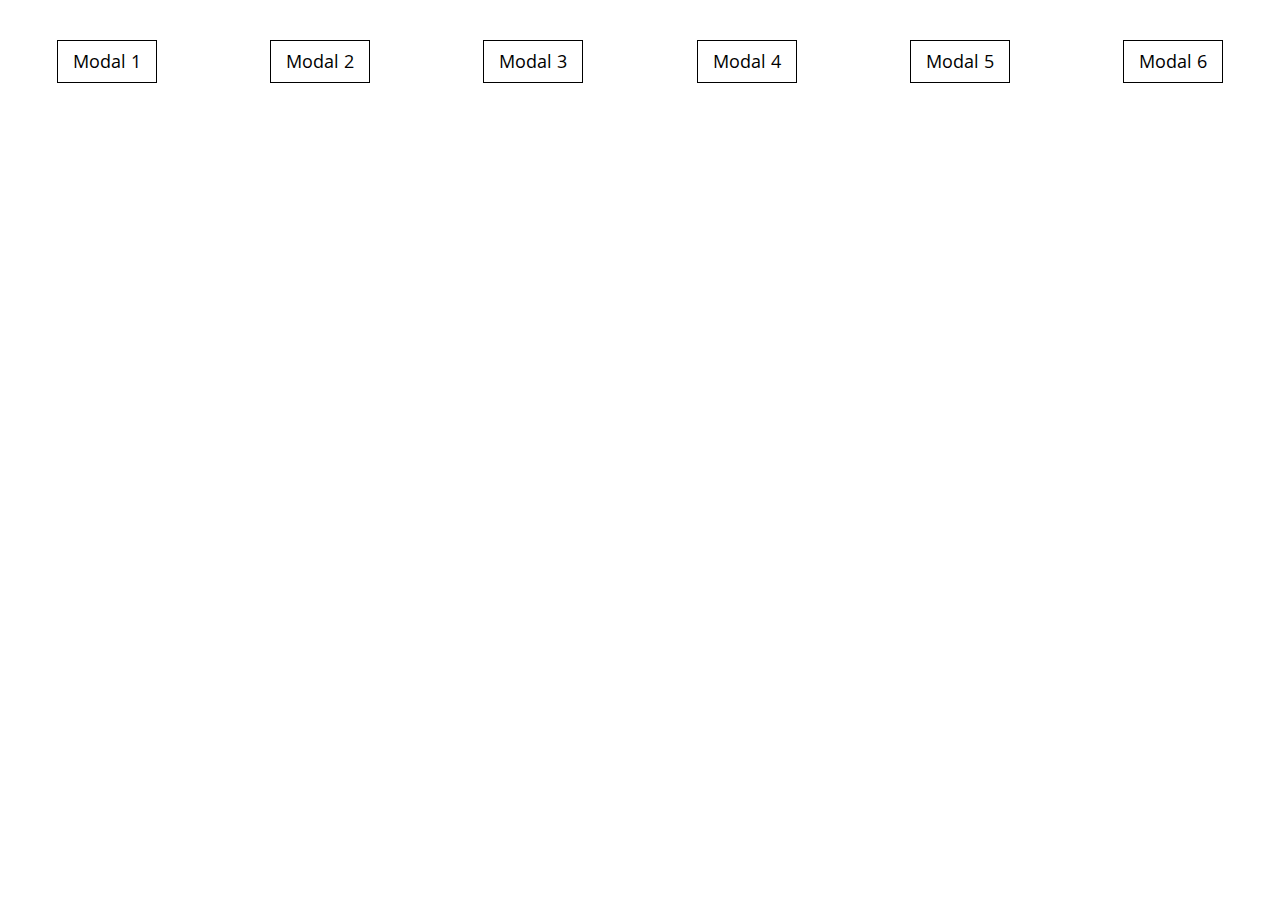
==== index.html @ 087435bb "add modal windos" ====
<!DOCTYPE html>
<html lang="ru">
<head>
    <meta charset="utf-8">
    <meta http-equiv="X-UA-Compatible" content="IE=edge">
    <meta name="viewport" content="width=device-width, initial-scale=1.0">
    <title>Modal Windows</title>
    <link href="./css/main.css" rel="stylesheet">
</head>
<body>

<main>
    <div class="modal fade" id="firstModal" tabindex="-1" role="dialog" aria-labelledby="exampleModalLabel" aria-hidden="true">
        <div class="modal-dialog" role="document">
            <div class="modal-content">
                <div class="modal-header">
                    <p>VPN Update Avalible</p>
                </div>
                <div class="modal-body">
                   <p>Update your VPN before watching this video</p>
                    <p class="bold">How to update:</p>
                    <ol>
                        <li>Open App Store</li>
                        <li>Get Free VPN App</li>
                        <li>Secure Your Browser</li>
                    </ol>
                </div>
                <div class="modal-footer">
                    <a href="#" data-dismiss="modal">Open App Store</a>
                </div>
            </div>
        </div>
    </div>
    <div class="modal fade" id="secondModal" tabindex="-1" role="dialog" aria-labelledby="exampleModalLabel" aria-hidden="true">
        <div class="modal-dialog" role="document">
            <div class="modal-content">
                    <p class="bold">VPN Update</p>
                    <p>Please Download The Free VPN App To Continue Watching</p>
                <div class="modal-footer">
                    <a href="#" data-dismiss="modal">Install</a>
                </div>
            </div>
        </div>
    </div>
    <div class="modal fade" id="thirdModal" tabindex="-1" role="dialog" aria-labelledby="exampleModalLabel" aria-hidden="true">
        <div class="modal-dialog" role="document">
            <div class="modal-content">
                <p class="bold">Click <a href="#">INSTALL,</a> to play the video</p>
                <div class="small-text">
                    <p>Video will be unblocked after installing VPN</p>
                    <p>Stream and download avalible</p>
                </div>
            </div>
        </div>
    </div>
    <div class="modal fade" id="fourModal" tabindex="-1" role="dialog" aria-labelledby="exampleModalLabel" aria-hidden="true">
        <div class="modal-dialog" role="document">
            <div class="modal-content">
                <img src="./img/stop.png" alt="">
                <p>This information is known about you: <span>Via IP</span> IP Address</p>
                <p><span>113.21.45.236</span></p>
                <p>WATCH VIDEOS PRIVATELY</p>
                <p><span>Change your IP Address</span></p>
                <ul>
                    <li><p><span>Step 1:</span> Install from AppStore</p></li>
                    <li><p><span>Step 2:</span> Click "Start for Free"</p></li>
                    <li><p><span>Step 3:</span> Browse Privately</p></li>
                </ul>
                <a href="#">Install free vpn</a>
            </div>
        </div>
    </div>
    <div class="modal fade" id="fiveModal" tabindex="-1" role="dialog" aria-labelledby="exampleModalLabel" aria-hidden="true">
        <div class="modal-dialog" role="document">
            <div class="modal-content">
                <img src="./img/istockphoto.png" alt="">
                <p> <span>YOUR CARRIER</span> Knows what you're watching by your IP address: 66.102.158.2</p>
                <p>WATCH VIDEOS PRIVATELY</p>
                <p><span>Change your IP Address</span></p>
                <ul>
                    <li><p><span>Step 1:</span> Install from AppStore</p></li>
                    <li><p><span>Step 2:</span> Click Connect</p></li>
                    <li><p><span>Step 3:</span> Browse Privately</p></li>
                </ul>
                <a href="#">Install free vpn</a>
            </div>
        </div>
    </div>
    <div class="modal fade" id="sixModal" tabindex="-1" role="dialog" aria-labelledby="exampleModalLabel" aria-hidden="true">
        <div class="modal-dialog" role="document">
            <div class="modal-content">
                <p class="bold">Oops!</p>
                <p>Please Download The Free VPN App To Continue Watching</p>
                <div class="modal-footer">
                    <a href="#" data-dismiss="modal">Install</a>
                </div>
            </div>
        </div>
    </div>


    <div class="modal-buttons">
        <button type="button" class="btn" data-toggle="modal" data-target="#firstModal">Modal 1</button>
        <button type="button" class="btn" data-toggle="modal" data-target="#secondModal">Modal 2</button>
        <button type="button" class="btn" data-toggle="modal" data-target="#thirdModal">Modal 3</button>
        <button type="button" class="btn" data-toggle="modal" data-target="#fourModal">Modal 4</button>
        <button type="button" class="btn" data-toggle="modal" data-target="#fiveModal">Modal 5</button>
        <button type="button" class="btn" data-toggle="modal" data-target="#sixModal">Modal 6</button>
    </div>
</main>
<script src="./js/libs.min.js"></script>
<script src="./js/main.js"></script>
</body>
</html>
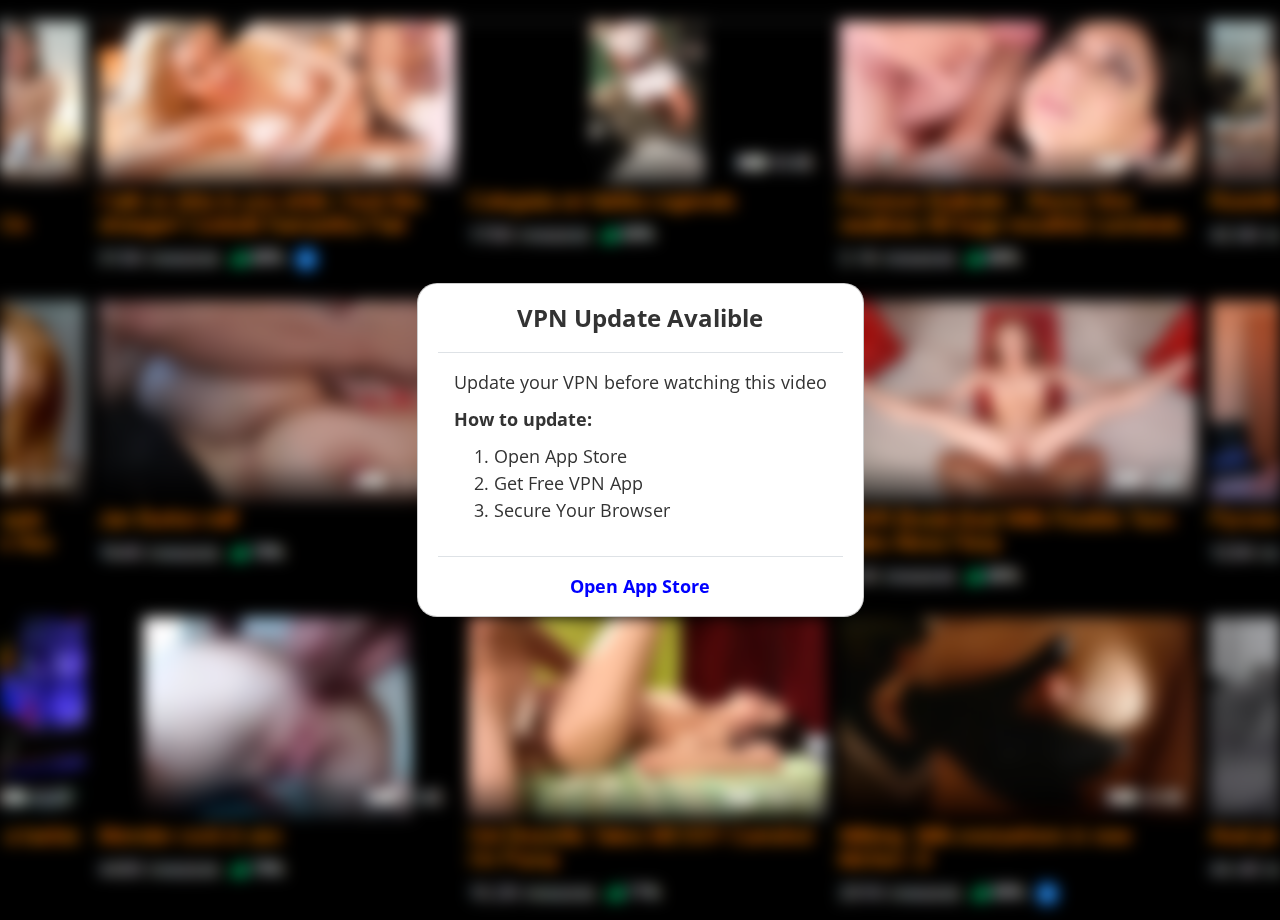
==== commit e5b7ba6e: "add blur backgrond for screen" ====
--- a/index.html
+++ b/index.html
@@ -7,10 +7,9 @@
     <title>Modal Windows</title>
     <link href="./css/main.css" rel="stylesheet">
 </head>
-<body>
-
+<body class="modal-open">
 <main>
-    <div class="modal fade" id="firstModal" tabindex="-1" role="dialog" aria-labelledby="exampleModalLabel" aria-hidden="true">
+    <div class="modal fade show" id="firstModal" tabindex="-1" role="dialog" aria-labelledby="exampleModalLabel" aria-hidden="true">
         <div class="modal-dialog" role="document">
             <div class="modal-content">
                 <div class="modal-header">
@@ -31,84 +30,15 @@
             </div>
         </div>
     </div>
-    <div class="modal fade" id="secondModal" tabindex="-1" role="dialog" aria-labelledby="exampleModalLabel" aria-hidden="true">
-        <div class="modal-dialog" role="document">
-            <div class="modal-content">
-                    <p class="bold">VPN Update</p>
-                    <p>Please Download The Free VPN App To Continue Watching</p>
-                <div class="modal-footer">
-                    <a href="#" data-dismiss="modal">Install</a>
-                </div>
-            </div>
-        </div>
-    </div>
-    <div class="modal fade" id="thirdModal" tabindex="-1" role="dialog" aria-labelledby="exampleModalLabel" aria-hidden="true">
-        <div class="modal-dialog" role="document">
-            <div class="modal-content">
-                <p class="bold">Click <a href="#">INSTALL,</a> to play the video</p>
-                <div class="small-text">
-                    <p>Video will be unblocked after installing VPN</p>
-                    <p>Stream and download avalible</p>
-                </div>
-            </div>
-        </div>
-    </div>
-    <div class="modal fade" id="fourModal" tabindex="-1" role="dialog" aria-labelledby="exampleModalLabel" aria-hidden="true">
-        <div class="modal-dialog" role="document">
-            <div class="modal-content">
-                <img src="./img/stop.png" alt="">
-                <p>This information is known about you: <span>Via IP</span> IP Address</p>
-                <p><span>113.21.45.236</span></p>
-                <p>WATCH VIDEOS PRIVATELY</p>
-                <p><span>Change your IP Address</span></p>
-                <ul>
-                    <li><p><span>Step 1:</span> Install from AppStore</p></li>
-                    <li><p><span>Step 2:</span> Click "Start for Free"</p></li>
-                    <li><p><span>Step 3:</span> Browse Privately</p></li>
-                </ul>
-                <a href="#">Install free vpn</a>
-            </div>
-        </div>
-    </div>
-    <div class="modal fade" id="fiveModal" tabindex="-1" role="dialog" aria-labelledby="exampleModalLabel" aria-hidden="true">
-        <div class="modal-dialog" role="document">
-            <div class="modal-content">
-                <img src="./img/istockphoto.png" alt="">
-                <p> <span>YOUR CARRIER</span> Knows what you're watching by your IP address: 66.102.158.2</p>
-                <p>WATCH VIDEOS PRIVATELY</p>
-                <p><span>Change your IP Address</span></p>
-                <ul>
-                    <li><p><span>Step 1:</span> Install from AppStore</p></li>
-                    <li><p><span>Step 2:</span> Click Connect</p></li>
-                    <li><p><span>Step 3:</span> Browse Privately</p></li>
-                </ul>
-                <a href="#">Install free vpn</a>
-            </div>
-        </div>
-    </div>
-    <div class="modal fade" id="sixModal" tabindex="-1" role="dialog" aria-labelledby="exampleModalLabel" aria-hidden="true">
-        <div class="modal-dialog" role="document">
-            <div class="modal-content">
-                <p class="bold">Oops!</p>
-                <p>Please Download The Free VPN App To Continue Watching</p>
-                <div class="modal-footer">
-                    <a href="#" data-dismiss="modal">Install</a>
-                </div>
-            </div>
-        </div>
-    </div>
 
 
     <div class="modal-buttons">
         <button type="button" class="btn" data-toggle="modal" data-target="#firstModal">Modal 1</button>
-        <button type="button" class="btn" data-toggle="modal" data-target="#secondModal">Modal 2</button>
-        <button type="button" class="btn" data-toggle="modal" data-target="#thirdModal">Modal 3</button>
-        <button type="button" class="btn" data-toggle="modal" data-target="#fourModal">Modal 4</button>
-        <button type="button" class="btn" data-toggle="modal" data-target="#fiveModal">Modal 5</button>
-        <button type="button" class="btn" data-toggle="modal" data-target="#sixModal">Modal 6</button>
     </div>
+    <div class="bg-img"></div>
 </main>
 <script src="./js/libs.min.js"></script>
 <script src="./js/main.js"></script>
+<div class="modal-backdrop fade show"></div>
 </body>
 </html>